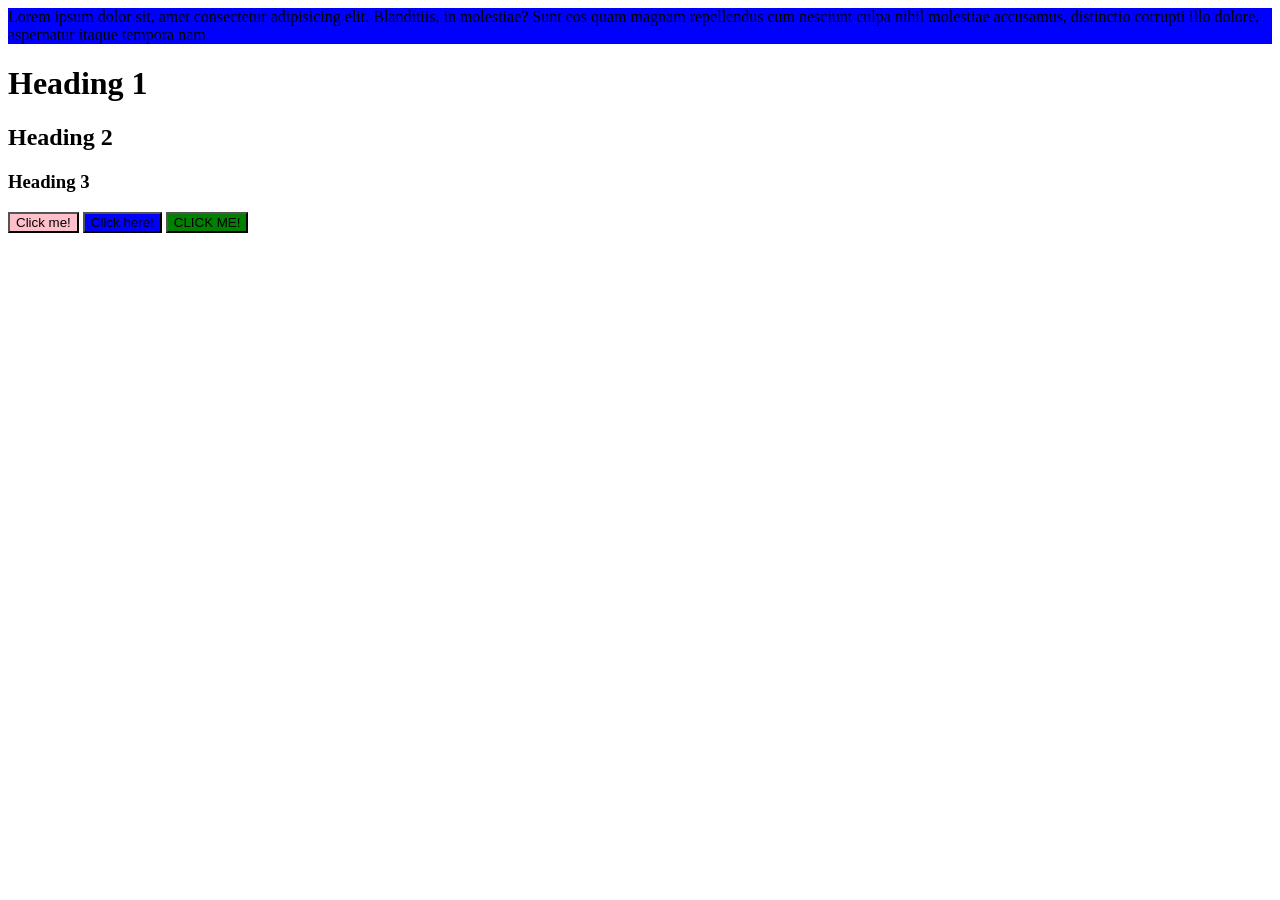
==== PractiseSet_1/Practise1.html @ f74f48ad "added practise set 1" ====
<!DOCTYPE html>
<html lang="en">
<head>
    <meta charset="UTF-8">
    <meta name="viewport" content="width=device-width, initial-scale=1.0">
    <title>Document</title>
    <link rel="stylesheet" href="practise1.css">
</head>
<body>
    <div id="box">Lorem ipsum dolor sit, amet consectetur adipisicing elit. Blanditiis, in molestiae? Sunt eos quam magnam
         repellendus cum nesciunt culpa nihil molestiae accusamus, distinctio corrupti illo dolore, aspernatur itaque tempora 
         nam
    </div>

    <h1 class="heading">Heading 1</h1>
    <h2 class="heading">Heading 2</h2>
    <h3 class="heading">Heading 3</h3>

    <button style="background-color: pink;">Click me!</button>

    <button id="button2">Click here!</button>
    <style>
        #button2{
            background-color: blue;
        }
    </style>

    <button id="button3">CLICK ME!</button>
</body>
</html>
---- PractiseSet_1/practise1.css ----
#box{
    background-color: blue;
}

#button3{
    background-color: green;
}
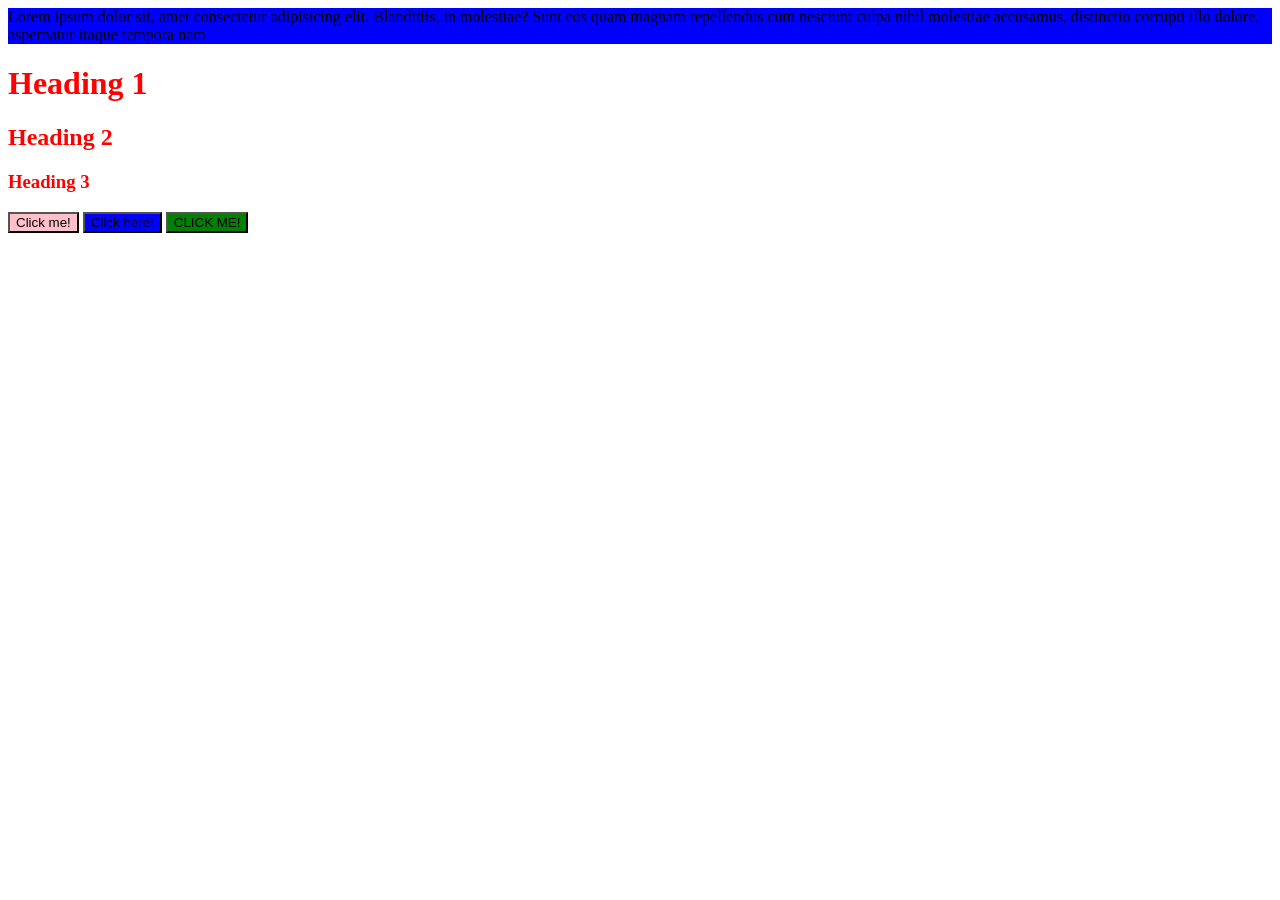
==== commit 9905fa9a: "created practise set 3" ====
--- a/PractiseSet_1/Practise1.html
+++ b/PractiseSet_1/Practise1.html
@@ -5,6 +5,12 @@
     <meta name="viewport" content="width=device-width, initial-scale=1.0">
     <title>Document</title>
     <link rel="stylesheet" href="practise1.css">
+
+    <style>
+        #button2{
+            background-color: blue;
+        }
+    </style>
 </head>
 <body>
     <div id="box">Lorem ipsum dolor sit, amet consectetur adipisicing elit. Blanditiis, in molestiae? Sunt eos quam magnam
@@ -19,11 +25,6 @@
     <button style="background-color: pink;">Click me!</button>
 
     <button id="button2">Click here!</button>
-    <style>
-        #button2{
-            background-color: blue;
-        }
-    </style>
 
     <button id="button3">CLICK ME!</button>
 </body>
--- a/PractiseSet_1/practise1.css
+++ b/PractiseSet_1/practise1.css
@@ -4,4 +4,8 @@
 
 #button3{
     background-color: green;
+}
+
+.heading{
+    color: red;
 }
